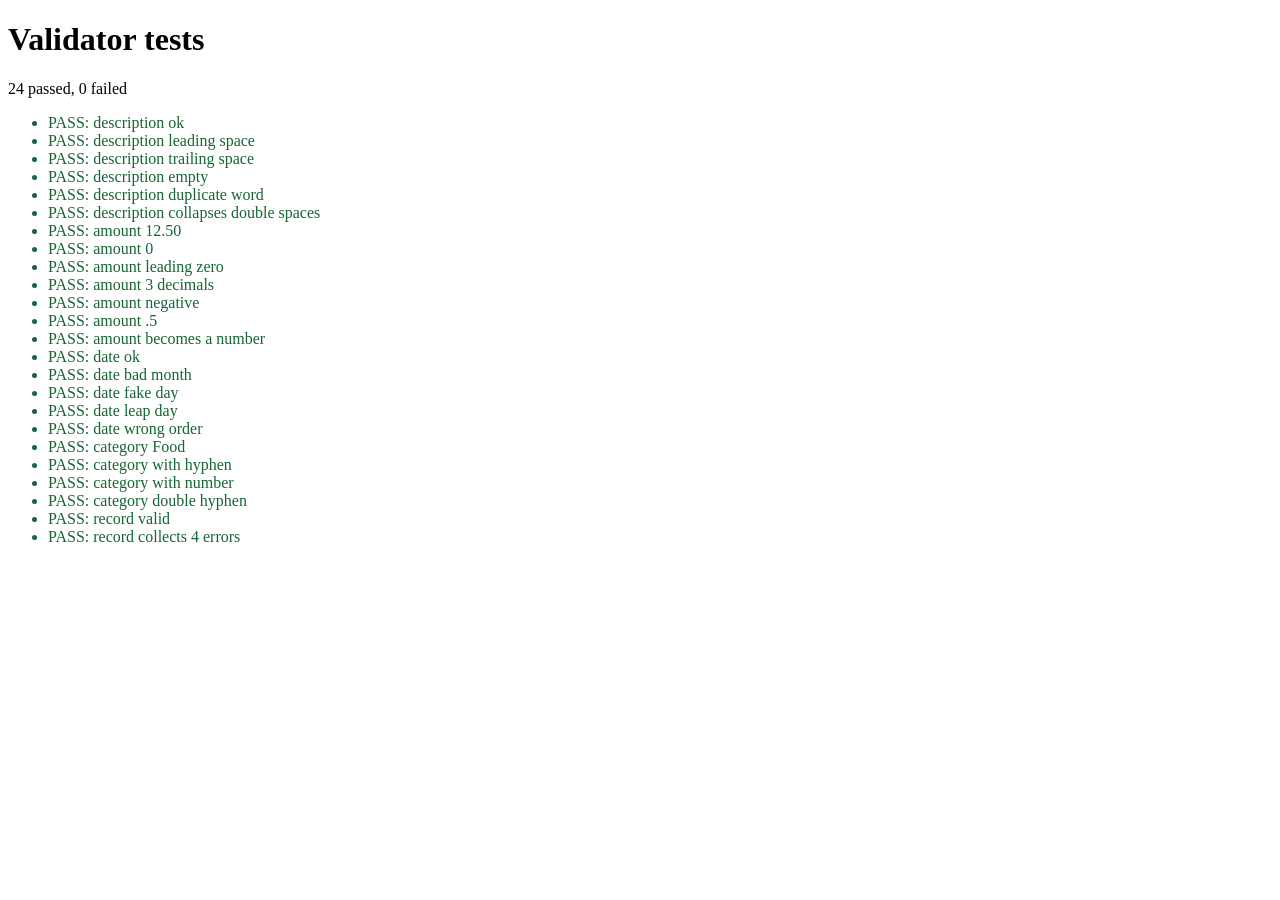
==== test.html @ 0ffd9c5b "finished working on the test html" ====
<!DOCTYPE html>
<html lang="en">
<head>
  <meta charset="UTF-8">
  <meta name="viewport" content="width=device-width, initial-scale=1">
  <link rel="icon" href="data:,">
  <title>Validator tests</title>
</head>
<body>
  <main>
    <h1>Validator tests</h1>
    <p id="summary" role="status"></p>
    <ul id="results"></ul>
  </main>

  <script type="module">
    import {
      validateDescription, validateAmount, validateDate,
      validateCategory, validateRecord,
    } from "./scripts/validators.js";

    const list = document.getElementById("results");
    let passed = 0;
    let failed = 0;

    // assert(name, actual, expected): one tiny test. It prints PASS or FAIL.
    function assert(name, actual, expected) {
      const pass = Object.is(actual, expected);
      pass ? passed++ : failed++;
      const li = document.createElement("li");
      li.textContent = `${pass ? "PASS" : "FAIL"}: ${name}`;
      li.style.color = pass ? "#166534" : "#b91c1c";
      list.append(li);
    }

    // Description
    assert("description ok", validateDescription("Lunch at cafeteria").ok, true);
    assert("description leading space", validateDescription(" Lunch").ok, false);
    assert("description trailing space", validateDescription("Lunch ").ok, false);
    assert("description empty", validateDescription("").ok, false);
    assert("description duplicate word", validateDescription("Coffee coffee run").ok, false);
    assert("description collapses double spaces", validateDescription("Bus  pass").value, "Bus pass");

    // Amount
    assert("amount 12.50", validateAmount("12.50").ok, true);
    assert("amount 0", validateAmount("0").ok, true);
    assert("amount leading zero", validateAmount("012").ok, false);
    assert("amount 3 decimals", validateAmount("1.234").ok, false);
    assert("amount negative", validateAmount("-5").ok, false);
    assert("amount .5", validateAmount(".5").ok, false);
    assert("amount becomes a number", validateAmount("12.50").value, 12.5);

    // Date
    assert("date ok", validateDate("2025-09-29").ok, true);
    assert("date bad month", validateDate("2025-13-01").ok, false);
    assert("date fake day", validateDate("2025-02-30").ok, false);
    assert("date leap day", validateDate("2024-02-29").ok, true);
    assert("date wrong order", validateDate("29-09-2025").ok, false);

    // Category
    assert("category Food", validateCategory("Food").ok, true);
    assert("category with hyphen", validateCategory("Fast-food").ok, true);
    assert("category with number", validateCategory("Food2").ok, false);
    assert("category double hyphen", validateCategory("Fast--food").ok, false);

    // Whole record
    const good = validateRecord({ description: "Bus pass", amount: "45", category: "Transport", date: "2025-09-20" });
    assert("record valid", good.ok, true);
    const bad = validateRecord({ description: "", amount: "x", category: "1", date: "nope" });
    assert("record collects 4 errors", Object.keys(bad.errors).length, 4);

    document.getElementById("summary").textContent = `${passed} passed, ${failed} failed`;
  </script>
</body>
</html>
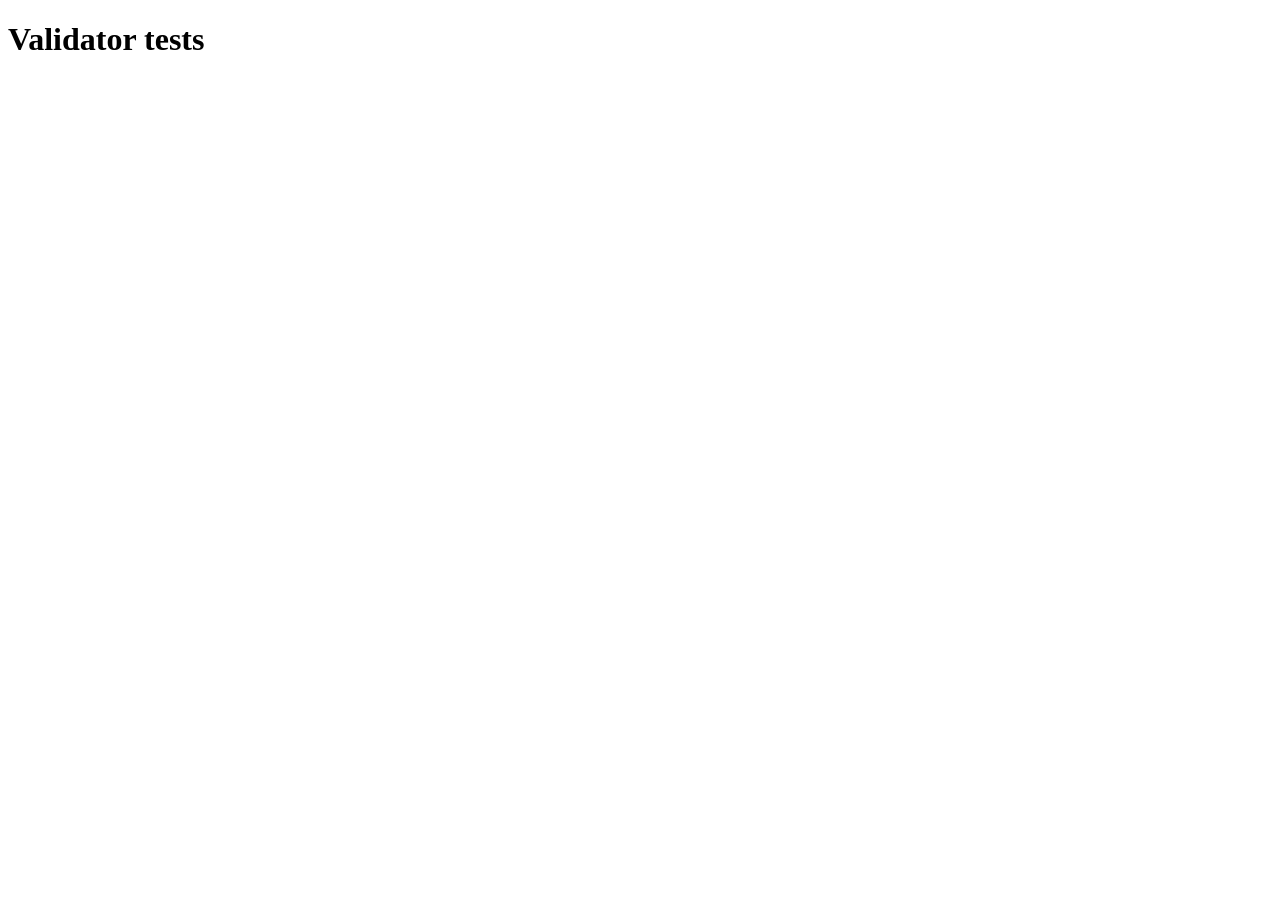
==== commit 1b14fc90: "fixed card mobile responsiveness and updated the test" ====
--- a/test.html
+++ b/test.html
@@ -18,6 +18,10 @@
       validateDescription, validateAmount, validateDate,
       validateCategory, validateRecord,
     } from "./scripts/validators.js";
+    import { compileRegex, filterRecords } from "./scripts/search.js";
+    import { sortRecords } from "./scripts/state.js";
+
+
 
     const list = document.getElementById("results");
     let passed = 0;
@@ -69,6 +73,26 @@
     const bad = validateRecord({ description: "", amount: "x", category: "1", date: "nope" });
     assert("record collects 4 errors", Object.keys(bad.errors).length, 4);
 
+
+        // Search and sort
+    const sample = [
+      { id: "txn_0001", description: "Coffee with friends", amount: 8.75, category: "Entertainment", date: "2025-09-28" },
+      { id: "txn_0002", description: "Bus pass", amount: 45, category: "Transport", date: "2025-09-20" },
+      { id: "txn_0003", description: "Chemistry textbook", amount: 89.99, category: "Books", date: "2025-09-23" },
+    ];
+
+    assert("regex: valid pattern has no error", compileRegex("coffee|tea").error, null);
+    assert("regex: broken pattern does not crash", compileRegex("(").regex, null);
+    assert("regex: broken pattern gives message", typeof compileRegex("(").error, "string");
+    assert("regex: empty box gives no regex", compileRegex("").regex, null);
+    assert("search ignores case", filterRecords(sample, compileRegex("COFFEE").regex).length, 1);
+    assert("search can be case-sensitive", filterRecords(sample, compileRegex("COFFEE", false).regex).length, 0);
+    assert("search finds by date pattern", filterRecords(sample, compileRegex("^2025-09-2[0-3]$").regex).length, 2);
+    assert("sort amount high to low", sortRecords(sample, "amount-desc")[0].id, "txn_0003");
+    assert("sort date oldest first", sortRecords(sample, "date-asc")[0].id, "txn_0002");
+    assert("sort description A to Z", sortRecords(sample, "description-asc")[0].description, "Bus pass");
+    assert("sort does not change original", sample[0].id, "txn_0001");
+
     document.getElementById("summary").textContent = `${passed} passed, ${failed} failed`;
   </script>
 </body>
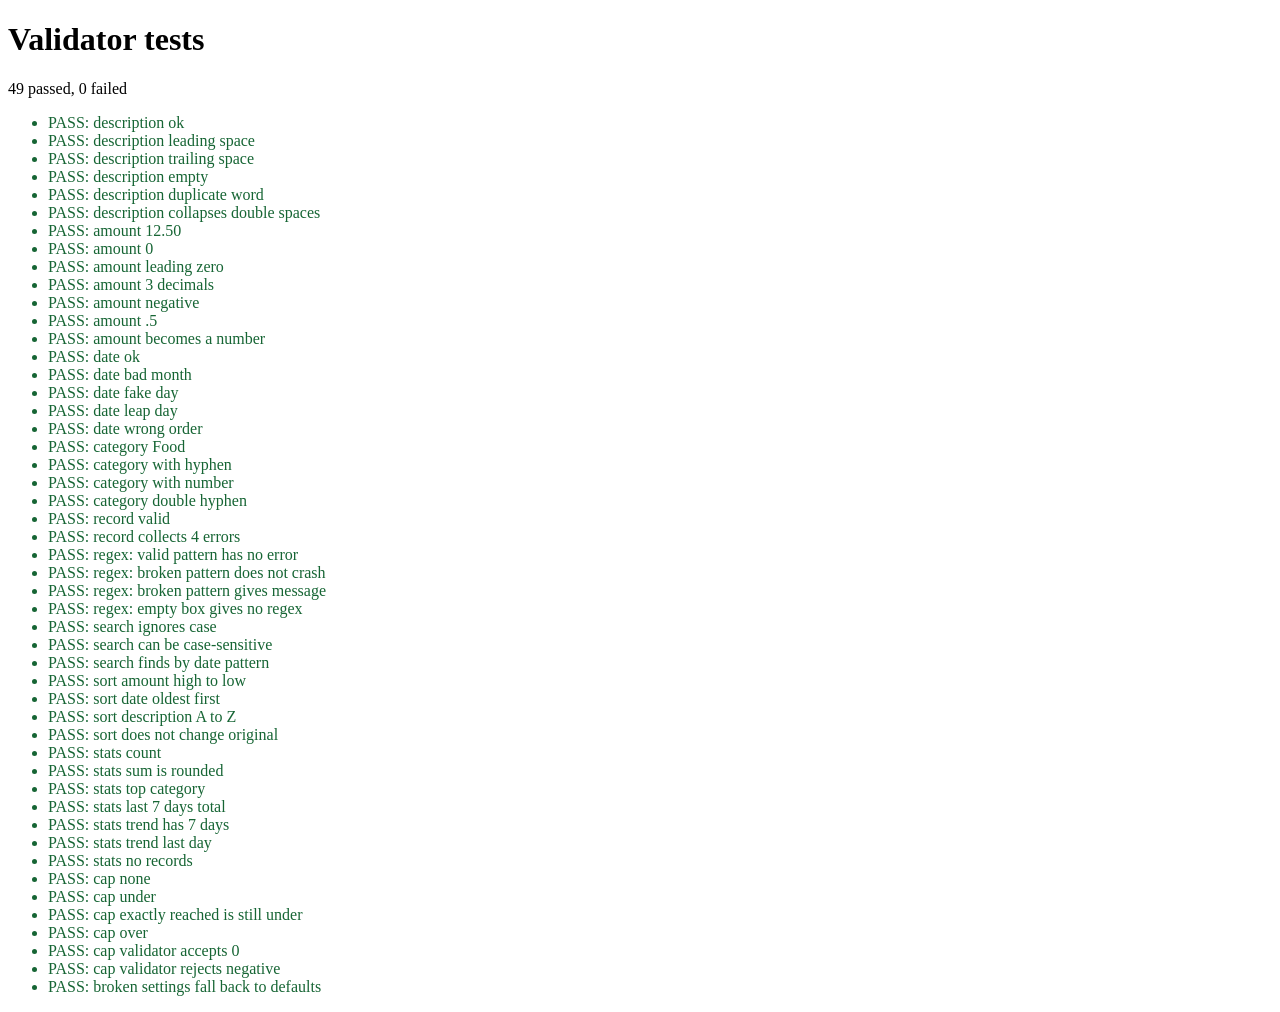
==== commit c500944b: "Made some changes in the test file to rerun the test" ====
--- a/test.html
+++ b/test.html
@@ -19,7 +19,9 @@
       validateCategory, validateRecord,
     } from "./scripts/validators.js";
     import { compileRegex, filterRecords } from "./scripts/search.js";
-    import { sortRecords } from "./scripts/state.js";
+    import { sortRecords, normalizeSettings } from "./scripts/state.js";
+    import { computeStats, capStatus } from "./scripts/stats.js";
+    import { validateCap } from "./scripts/validators.js";
 
 
 
@@ -93,6 +95,29 @@
     assert("sort description A to Z", sortRecords(sample, "description-asc")[0].description, "Bus pass");
     assert("sort does not change original", sample[0].id, "txn_0001");
 
+    const today = new Date(2026, 9, 14); 
+    const statSample = [
+      { amount: 8.75, category: "Entertainment", date: "2026-10-14" },
+      { amount: 45, category: "Transport", date: "2026-10-10" },
+      { amount: 89.99, category: "Books", date: "2026-10-01" },
+      { amount: 0.1, category: "Books", date: "2026-10-14" },
+    ];
+    const stats = computeStats(statSample, today);
+    assert("stats count", stats.count, 4);
+    assert("stats sum is rounded", stats.sum, 143.84);
+    assert("stats top category", stats.top.name, "Books");
+    assert("stats last 7 days total", stats.weekTotal, 53.85);
+    assert("stats trend has 7 days", stats.trend.length, 7);
+    assert("stats trend last day", stats.trend[6].total, 8.85);
+    assert("stats no records", computeStats([], today).top, null);
+    assert("cap none", capStatus(10, 0, "USD").state, "none");
+    assert("cap under", capStatus(100, 200, "USD").state, "under");
+    assert("cap exactly reached is still under", capStatus(200, 200, "USD").state, "under");
+    assert("cap over", capStatus(250.5, 200, "USD").state, "over");
+    assert("cap validator accepts 0", validateCap("0").ok, true);
+    assert("cap validator rejects negative", validateCap("-1").ok, false);
+    assert("broken settings fall back to defaults", normalizeSettings({ cap: -5 }).cap, 200);
+
     document.getElementById("summary").textContent = `${passed} passed, ${failed} failed`;
   </script>
 </body>
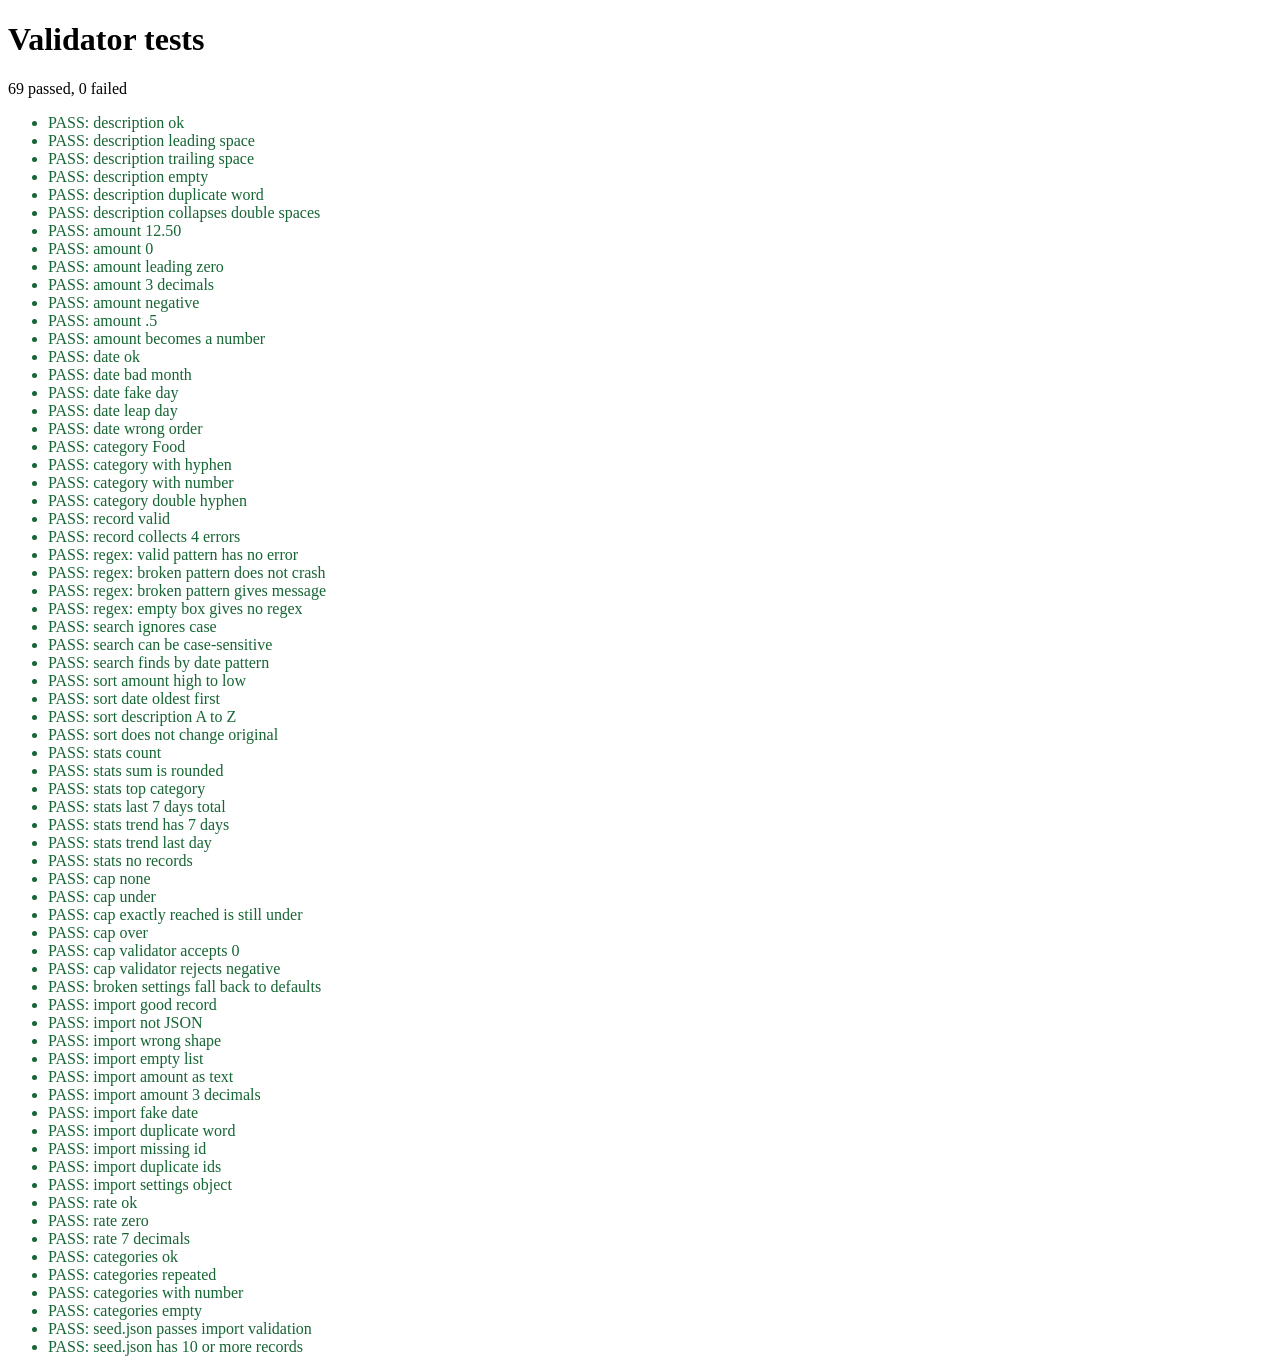
==== commit f8938685: "updated the test file" ====
--- a/test.html
+++ b/test.html
@@ -22,6 +22,8 @@
     import { sortRecords, normalizeSettings } from "./scripts/state.js";
     import { computeStats, capStatus } from "./scripts/stats.js";
     import { validateCap } from "./scripts/validators.js";
+    import { parseImport } from "./scripts/data.js";
+    import { validateRate, validateCategories } from "./scripts/validators.js";
 
 
 
@@ -118,6 +120,38 @@
     assert("cap validator rejects negative", validateCap("-1").ok, false);
     assert("broken settings fall back to defaults", normalizeSettings({ cap: -5 }).cap, 200);
 
+    
+    const row = { id: "txn_1", description: "Bus", amount: 5, category: "Food", date: "2025-01-01" };
+    const importOne = (patch) => parseImport(JSON.stringify([{ ...row, ...patch }]));
+    assert("import good record", importOne({}).ok, true);
+    assert("import not JSON", parseImport("{oops").ok, false);
+    assert("import wrong shape", parseImport('{"a":1}').ok, false);
+    assert("import empty list", parseImport("[]").ok, false);
+    assert("import amount as text", importOne({ amount: "5" }).ok, false);
+    assert("import amount 3 decimals", importOne({ amount: 1.234 }).ok, false);
+    assert("import fake date", importOne({ date: "2025-02-30" }).ok, false);
+    assert("import duplicate word", importOne({ description: "the the" }).ok, false);
+    assert("import missing id", importOne({ id: undefined }).ok, false);
+    assert("import duplicate ids", parseImport(JSON.stringify([row, row])).ok, false);
+    assert("import settings object", parseImport(JSON.stringify({ records: [row], settings: { cap: 50 } })).settings.cap, 50);
+
+   
+    assert("rate ok", validateRate("0.0007").ok, true);
+    assert("rate zero", validateRate("0").ok, false);
+    assert("rate 7 decimals", validateRate("0.0000001").ok, false);
+    assert("categories ok", validateCategories("Food, Books ,Fast-food").value.length, 3);
+    assert("categories repeated", validateCategories("Food, food").ok, false);
+    assert("categories with number", validateCategories("Food, B00ks").ok, false);
+    assert("categories empty", validateCategories(" , ").ok, false);
+
+   
+    let seed = { ok: false, records: [] };
+    try {
+      seed = parseImport(await (await fetch("./seed.json")).text());
+    } catch {}
+    assert("seed.json passes import validation", seed.ok, true);
+    assert("seed.json has 10 or more records", seed.records.length >= 10, true);
+
     document.getElementById("summary").textContent = `${passed} passed, ${failed} failed`;
   </script>
 </body>
